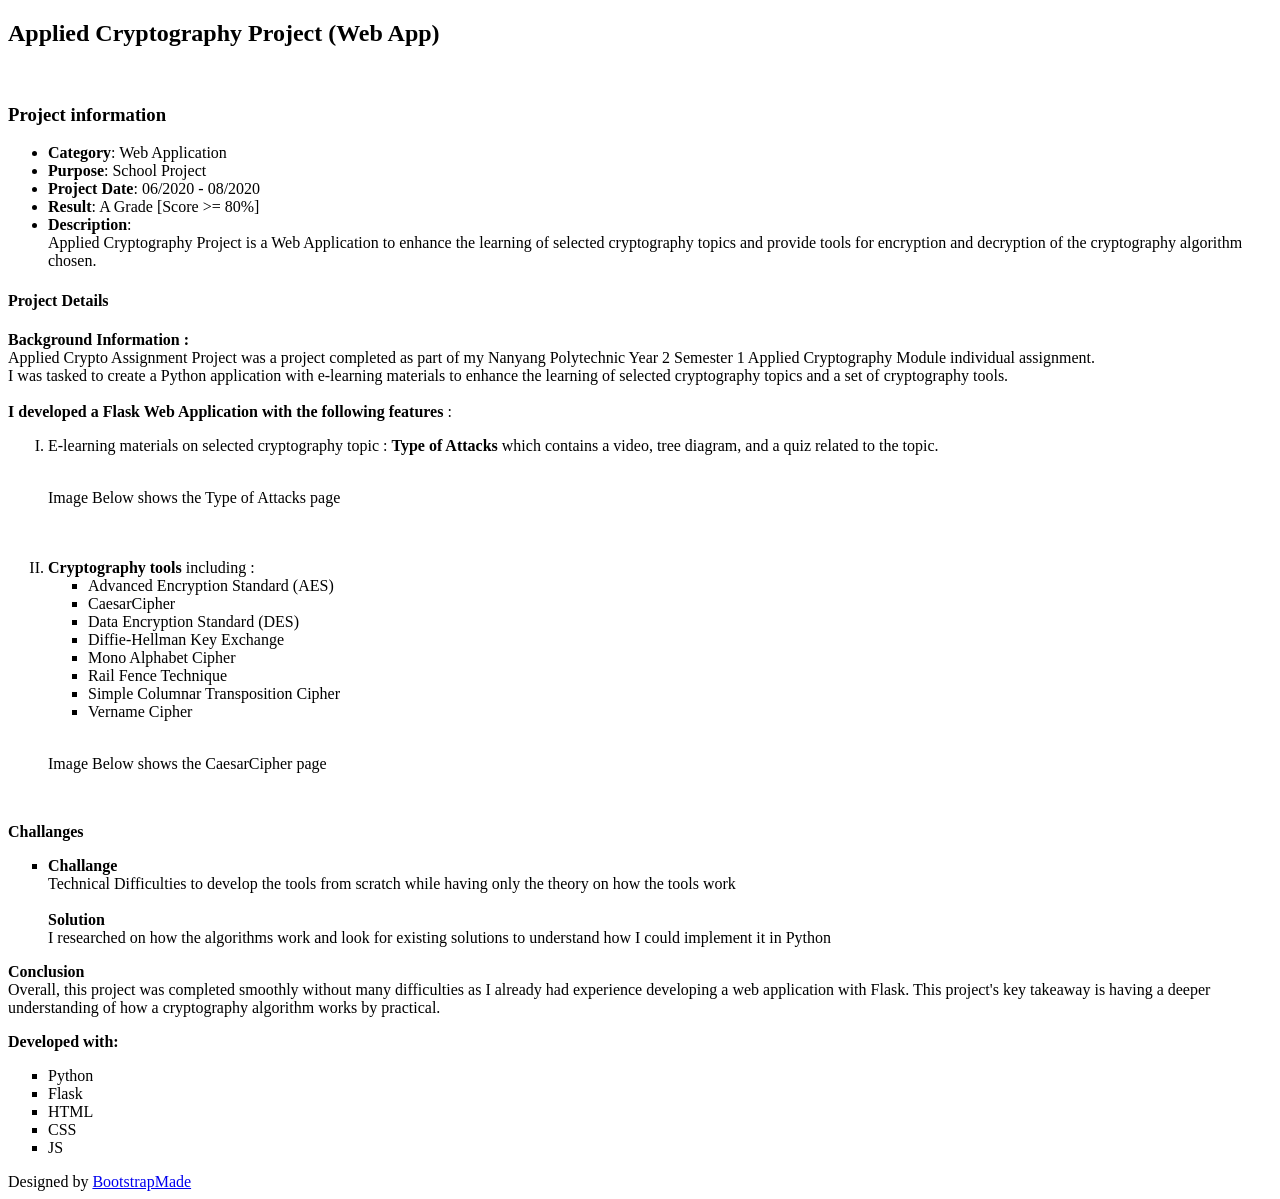
==== applied-crypto-project.html @ 35f899db "Add files via upload" ====
<!DOCTYPE html>
<html lang="en">

<head>
  <meta charset="utf-8">
  <meta content="width=device-width, initial-scale=1.0" name="viewport">

  <title>Portfolio Details - Personal Bootstrap Template</title>
  <meta content="" name="descriptison">
  <meta content="" name="keywords">

  <!-- Favicons -->
  <link href="assets/img/favicon.png" rel="icon">
  <link href="assets/img/apple-touch-icon.png" rel="apple-touch-icon">

  <!-- Google Fonts -->
  <link href="https://fonts.googleapis.com/css?family=Open+Sans:300,300i,400,400i,600,600i,700,700i|Raleway:300,300i,400,400i,500,500i,600,600i,700,700i|Poppins:300,300i,400,400i,500,500i,600,600i,700,700i" rel="stylesheet">

  <!-- Vendor CSS Files -->
  <link href="assets/vendor/bootstrap/css/bootstrap.min.css" rel="stylesheet">
  <link href="assets/vendor/icofont/icofont.min.css" rel="stylesheet">
  <link href="assets/vendor/remixicon/remixicon.css" rel="stylesheet">
  <link href="assets/vendor/owl.carousel/assets/owl.carousel.min.css" rel="stylesheet">
  <link href="assets/vendor/boxicons/css/boxicons.min.css" rel="stylesheet">
  <link href="assets/vendor/venobox/venobox.css" rel="stylesheet">

  <!-- Template Main CSS File -->
  <link href="assets/css/style.css" rel="stylesheet">

  <!-- =======================================================
  * Template Name: Personal - v2.3.0
  * Template URL: https://bootstrapmade.com/personal-free-resume-bootstrap-template/
  * Author: BootstrapMade.com
  * License: https://bootstrapmade.com/license/
  ======================================================== -->
</head>

<body>

  <main id="main">

    <!-- ======= Portfolio Details ======= -->
    <div id="portfolio-details" class="portfolio-details">
      <div class="container">

        <div class="row">

          <div class="col-lg-8">
            <h2 class="portfolio-title">Applied Cryptography Project (Web App)</h2>
            <div class="owl-carousel portfolio-details-carousel">
              <img src="assets/img/portfolio/applied-crypto-1.png" class="img-fluid" alt="">
              <img src="assets/img/portfolio/applied-crypto-2.png" class="img-fluid" alt="">
              <img src="assets/img/portfolio/applied-crypto-3.png" class="img-fluid" alt="">
              <img src="assets/img/portfolio/applied-crypto-4.png" class="img-fluid" alt="">
            </div>
          </div>

          <div class="col-lg-4 portfolio-info">
            <h3>Project information</h3>
            <ul>
              <li><strong>Category</strong>: Web Application</li>
              <li><strong>Purpose</strong>: School Project</li>
              <li><strong>Project Date</strong>: 06/2020 - 08/2020</li>
              <!-- <li><strong>Github URL</strong>: <a target=”_blank” href="https://github.com/Dylan-Liew/Applied-Cryptography-Project">Click Here</a></li> -->
              <li><strong>Result</strong>: A Grade <span class="grade text-right">[Score >= 80%]<span></li>
              <li><strong>Description</strong>:<br> Applied Cryptography Project is a Web Application
                to enhance the learning of selected cryptography topics and provide tools
                for encryption and decryption of the cryptography algorithm chosen.
            </ul>
          </div>
          <div class="col-lg mt-4">
            <h4> Project Details </h4>
            <p>
              <strong>Background Information :</strong>
              <br>
              Applied Crypto Assignment Project was a project completed as part of my Nanyang Polytechnic Year 2 Semester 1 Applied Cryptography Module individual assignment. <br>
              I was tasked to create a Python application with e-learning materials to enhance the learning of selected cryptography topics and a set of cryptography tools.<br>
              <br>
              <strong>I developed a Flask Web Application with the following features</strong> :
            </p>
              <ol class="ml-4" style="list-style-type: upper-roman;">
                <li>E-learning materials on selected cryptography topic : <strong>Type of Attacks</strong> which contains a video, tree diagram, and a quiz related to the topic.</li>
                <br>
                <p class="text-center image-header ">Image Below shows the Type of Attacks page</P>
                <img src="assets/img/portfolio/applied-crypto-5.png" class="img-fluid" alt="">
                <br>
                <br>
                <li><strong>Cryptography tools</strong> including :
                  <ul class="ml-4" style="list-style-type: square;">
                    <li>Advanced Encryption Standard (AES)</li>
                    <li>CaesarCipher</li>
                    <li>Data Encryption Standard (DES)</li>
                    <li>Diffie-Hellman Key Exchange</li>
                    <li>Mono Alphabet Cipher</li>
                    <li>Rail Fence Technique</li>
                    <li>Simple Columnar Transposition Cipher</li>
                    <li>Vername Cipher</li>
                  </ul>
                </li>
                <br>
                <p class="text-center image-header ">Image Below shows the CaesarCipher page</p>
                <img src="assets/img/portfolio/applied-crypto-6.png" class="img-fluid" alt="">
              </ol>
            <p>
              <strong>Challanges</strong>
              <br>
            </p>
              <ul class="ml-4" style="list-style-type: square;">
                <li>
                  <strong>Challange </strong><br> Technical Difficulties to develop the tools from scratch while having only the theory on how the tools work<br><br>
                  <strong>Solution </strong><br> I researched on how the algorithms work and look for existing solutions to understand how I could implement it in Python
                </li>
              </ul>
            <p>
              <strong>Conclusion </strong>
              <br>
              Overall, this project was completed smoothly without many difficulties as I already had experience developing a web application with Flask.
              This project's key takeaway is having a deeper understanding of how a cryptography algorithm works by practical.
            </p>
            <p>
              <strong>Developed with:</strong>
              <ul class="ml-4" style="list-style-type: square;">
                <li>Python</li>
                <li>Flask</li>
                <li>HTML</li>
                <li>CSS</li>
                <li>JS</li>
              </ul>
            </p>
          </div>

        </div>

      </div>
    </div><!-- End Portfolio Details -->

  </main><!-- End #main -->

  <div class="credits">
    <!-- All the links in the footer should remain intact. -->
    <!-- You can delete the links only if you purchased the pro version. -->
    <!-- Licensing information: https://bootstrapmade.com/license/ -->
    <!-- Purchase the pro version with working PHP/AJAX contact form: https://bootstrapmade.com/personal-free-resume-bootstrap-template/ -->
    Designed by <a href="https://bootstrapmade.com/">BootstrapMade</a>
  </div>

  <!-- Vendor JS Files -->
  <script src="assets/vendor/jquery/jquery.min.js"></script>
  <script src="assets/vendor/bootstrap/js/bootstrap.bundle.min.js"></script>
  <script src="assets/vendor/jquery.easing/jquery.easing.min.js"></script>
  <script src="assets/vendor/php-email-form/validate.js"></script>
  <script src="assets/vendor/waypoints/jquery.waypoints.min.js"></script>
  <script src="assets/vendor/counterup/counterup.min.js"></script>
  <script src="assets/vendor/owl.carousel/owl.carousel.min.js"></script>
  <script src="assets/vendor/isotope-layout/isotope.pkgd.min.js"></script>
  <script src="assets/vendor/venobox/venobox.min.js"></script>

  <!-- Template Main JS File -->
  <script src="assets/js/main.js"></script>

</body>

</html>
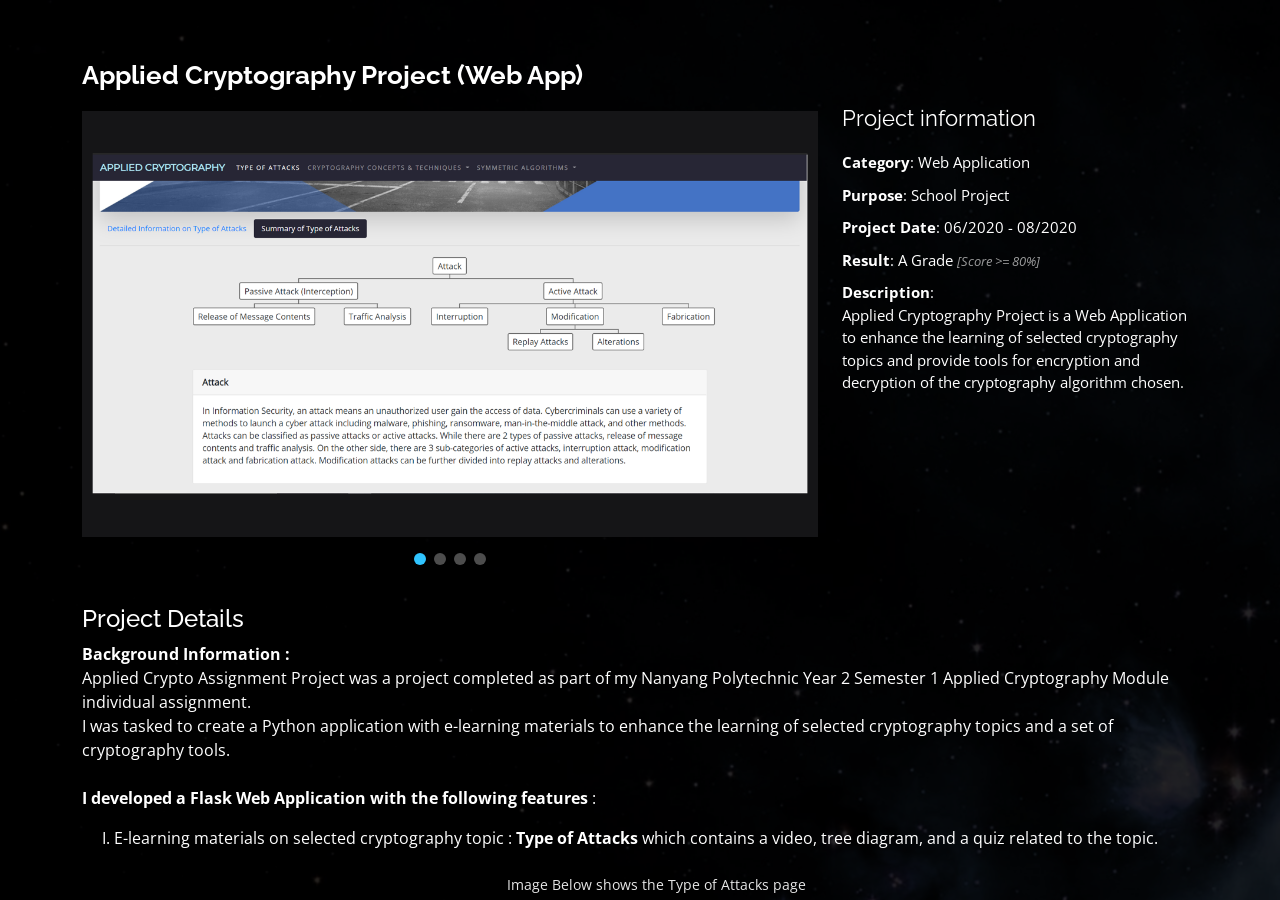
==== commit 3a5956c2: "Obtained License and Update Remove Watermark and Fix HTML.JS and CSS to the latest version" ====
--- a/applied-crypto-project.html
+++ b/applied-crypto-project.html
@@ -5,9 +5,9 @@
   <meta charset="utf-8">
   <meta content="width=device-width, initial-scale=1.0" name="viewport">
 
-  <title>Portfolio Details - Personal Bootstrap Template</title>
-  <meta content="" name="descriptison">
-  <meta content="" name="keywords">
+  <title>Dylan-Liew | Portfolio</title>
+  <meta content="Dylan Liew's Portfolio" name="description">
+  <meta content="Dylan Liew Hock Cong" name="keywords">
 
   <!-- Favicons -->
   <link href="assets/img/favicon.png" rel="icon">
@@ -18,17 +18,17 @@
 
   <!-- Vendor CSS Files -->
   <link href="assets/vendor/bootstrap/css/bootstrap.min.css" rel="stylesheet">
-  <link href="assets/vendor/icofont/icofont.min.css" rel="stylesheet">
+  <link href="assets/vendor/bootstrap-icons/bootstrap-icons.css" rel="stylesheet">
+  <link href="assets/vendor/boxicons/css/boxicons.min.css" rel="stylesheet">
+  <link href="assets/vendor/glightbox/css/glightbox.min.css" rel="stylesheet">
   <link href="assets/vendor/remixicon/remixicon.css" rel="stylesheet">
-  <link href="assets/vendor/owl.carousel/assets/owl.carousel.min.css" rel="stylesheet">
-  <link href="assets/vendor/boxicons/css/boxicons.min.css" rel="stylesheet">
-  <link href="assets/vendor/venobox/venobox.css" rel="stylesheet">
+  <link href="assets/vendor/swiper/swiper-bundle.min.css" rel="stylesheet">
 
   <!-- Template Main CSS File -->
   <link href="assets/css/style.css" rel="stylesheet">
 
   <!-- =======================================================
-  * Template Name: Personal - v2.3.0
+  * Template Name: Personal - v4.7.0
   * Template URL: https://bootstrapmade.com/personal-free-resume-bootstrap-template/
   * Author: BootstrapMade.com
   * License: https://bootstrapmade.com/license/
@@ -47,11 +47,22 @@
 
           <div class="col-lg-8">
             <h2 class="portfolio-title">Applied Cryptography Project (Web App)</h2>
-            <div class="owl-carousel portfolio-details-carousel">
-              <img src="assets/img/portfolio/applied-crypto-1.png" class="img-fluid" alt="">
-              <img src="assets/img/portfolio/applied-crypto-2.png" class="img-fluid" alt="">
-              <img src="assets/img/portfolio/applied-crypto-3.png" class="img-fluid" alt="">
-              <img src="assets/img/portfolio/applied-crypto-4.png" class="img-fluid" alt="">
+            <div class="portfolio-details-slider swiper">
+              <div class="swiper-wrapper align-items-center">
+                <div class="swiper-slide">
+                  <img src="assets/img/portfolio/applied-crypto-1.png" class="img-fluid" alt="">
+                </div>
+                <div class="swiper-slide">
+                  <img src="assets/img/portfolio/applied-crypto-2.png" class="img-fluid" alt="">
+                </div>
+                <div class="swiper-slide">
+                  <img src="assets/img/portfolio/applied-crypto-3.png" class="img-fluid" alt="">
+                </div>
+                <div class="swiper-slide">
+                  <img src="assets/img/portfolio/applied-crypto-4.png" class="img-fluid" alt="">
+                </div>
+              </div>
+              <div class="swiper-pagination"></div>
             </div>
           </div>
 
@@ -136,24 +147,14 @@
 
   </main><!-- End #main -->
 
-  <div class="credits">
-    <!-- All the links in the footer should remain intact. -->
-    <!-- You can delete the links only if you purchased the pro version. -->
-    <!-- Licensing information: https://bootstrapmade.com/license/ -->
-    <!-- Purchase the pro version with working PHP/AJAX contact form: https://bootstrapmade.com/personal-free-resume-bootstrap-template/ -->
-    Designed by <a href="https://bootstrapmade.com/">BootstrapMade</a>
-  </div>
-
   <!-- Vendor JS Files -->
-  <script src="assets/vendor/jquery/jquery.min.js"></script>
+  <script src="assets/vendor/purecounter/purecounter.js"></script>
   <script src="assets/vendor/bootstrap/js/bootstrap.bundle.min.js"></script>
-  <script src="assets/vendor/jquery.easing/jquery.easing.min.js"></script>
+  <script src="assets/vendor/glightbox/js/glightbox.min.js"></script>
+  <script src="assets/vendor/isotope-layout/isotope.pkgd.min.js"></script>
+  <script src="assets/vendor/swiper/swiper-bundle.min.js"></script>
+  <script src="assets/vendor/waypoints/noframework.waypoints.js"></script>
   <script src="assets/vendor/php-email-form/validate.js"></script>
-  <script src="assets/vendor/waypoints/jquery.waypoints.min.js"></script>
-  <script src="assets/vendor/counterup/counterup.min.js"></script>
-  <script src="assets/vendor/owl.carousel/owl.carousel.min.js"></script>
-  <script src="assets/vendor/isotope-layout/isotope.pkgd.min.js"></script>
-  <script src="assets/vendor/venobox/venobox.min.js"></script>
 
   <!-- Template Main JS File -->
   <script src="assets/js/main.js"></script>
--- a/assets/css/style.css
+++ b/assets/css/style.css
@@ -0,0 +1,1040 @@
+/**
+* Template Name: Personal - v4.7.0
+* Template URL: https://bootstrapmade.com/personal-free-resume-bootstrap-template/
+* Author: BootstrapMade.com
+* License: https://bootstrapmade.com/license/
+*/
+
+/*--------------------------------------------------------------
+# General
+--------------------------------------------------------------*/
+body {
+  font-family: "Open Sans", sans-serif;
+  background-color: #040404;
+  color: #fff;
+  position: relative;
+  background: transparent;
+}
+body::before {
+  content: "";
+  position: fixed;
+  background: #040404 url("../img/bg.jpg") top right no-repeat;
+  background-size: cover;
+  left: 0;
+  right: 0;
+  top: 0;
+  height: 100vh;
+  z-index: -1;
+}
+@media (min-width: 1024px) {
+  body::before {
+    background-attachment: fixed;
+  }
+}
+
+a {
+  color: #30c4ff;
+  text-decoration: none;
+}
+
+a:hover {
+  color: #94e0ff;
+  text-decoration: none;
+}
+
+h1, h2, h3, h4, h5, h6 {
+  font-family: "Raleway", sans-serif;
+}
+
+/*--------------------------------------------------------------
+# Header
+--------------------------------------------------------------*/
+#header {
+  transition: ease-in-out 0.3s;
+  position: relative;
+  height: 100vh;
+  display: flex;
+  align-items: center;
+  z-index: 997;
+  overflow-y: auto;
+}
+#header * {
+  transition: ease-in-out 0.3s;
+}
+#header h1 {
+  font-size: 48px;
+  margin: 0;
+  padding: 0;
+  line-height: 1;
+  font-weight: 700;
+  font-family: "Poppins", sans-serif;
+}
+#header h1 a, #header h1 a:hover {
+  color: #fff;
+  line-height: 1;
+  display: inline-block;
+}
+#header h2 {
+  font-size: 24px;
+  margin-top: 20px;
+  color: rgba(255, 255, 255, 0.8);
+}
+#header h2 span {
+  color: #fff;
+  border-bottom: 2px solid #30c4ff;
+  padding-bottom: 6px;
+}
+#header img {
+  padding: 0;
+  margin: 0;
+}
+#header .social-links {
+  margin-top: 40px;
+  display: flex;
+}
+#header .social-links a {
+  font-size: 16px;
+  display: flex;
+  justify-content: center;
+  align-items: center;
+  background: rgba(255, 255, 255, 0.1);
+  color: #fff;
+  line-height: 1;
+  margin-right: 8px;
+  border-radius: 50%;
+  width: 40px;
+  height: 40px;
+}
+#header .social-links a:hover {
+  background: #30c4ff;
+}
+@media (max-width: 992px) {
+  #header h1 {
+    font-size: 36px;
+  }
+  #header h2 {
+    font-size: 20px;
+    line-height: 30px;
+  }
+  #header .social-links {
+    margin-top: 15px;
+  }
+  #header .container {
+    display: flex;
+    flex-direction: column;
+    align-items: center;
+  }
+}
+
+/* Header Top */
+#header.header-top {
+  height: 80px;
+  position: fixed;
+  left: 0;
+  top: 0;
+  right: 0;
+  background: rgba(0, 0, 0, 0.9);
+}
+#header.header-top .social-links, #header.header-top h2 {
+  display: none;
+}
+#header.header-top h1 {
+  margin-right: auto;
+  font-size: 36px;
+}
+#header.header-top .container {
+  display: flex;
+  align-items: center;
+}
+#header.header-top .navbar {
+  margin: 0;
+}
+@media (max-width: 768px) {
+  #header.header-top {
+    height: 60px;
+  }
+  #header.header-top h1 {
+    font-size: 26px;
+  }
+}
+
+/*--------------------------------------------------------------
+# Navigation Menu
+--------------------------------------------------------------*/
+/**
+* Desktop Navigation 
+*/
+.navbar {
+  padding: 0;
+  margin-top: 35px;
+}
+.navbar ul {
+  margin: 0;
+  padding: 0;
+  display: flex;
+  list-style: none;
+  align-items: center;
+}
+.navbar li {
+  position: relative;
+}
+.navbar li + li {
+  margin-left: 30px;
+}
+.navbar a, .navbar a:focus {
+  display: flex;
+  align-items: center;
+  justify-content: space-between;
+  padding: 0;
+  font-family: "Poppins", sans-serif;
+  font-size: 16px;
+  font-weight: 400;
+  color: rgba(255, 255, 255, 0.7);
+  white-space: nowrap;
+  transition: 0.3s;
+}
+.navbar a i, .navbar a:focus i {
+  font-size: 12px;
+  line-height: 0;
+  margin-left: 5px;
+}
+.navbar a:before {
+  content: "";
+  position: absolute;
+  width: 0;
+  height: 2px;
+  bottom: -4px;
+  left: 0;
+  background-color: #30c4ff;
+  visibility: hidden;
+  width: 0px;
+  transition: all 0.3s ease-in-out 0s;
+}
+.navbar a:hover:before, .navbar li:hover > a:before, .navbar .active:before {
+  visibility: visible;
+  width: 25px;
+}
+.navbar a:hover, .navbar .active, .navbar .active:focus, .navbar li:hover > a {
+  color: #fff;
+}
+
+/**
+* Mobile Navigation 
+*/
+.mobile-nav-toggle {
+  color: #fff;
+  font-size: 28px;
+  cursor: pointer;
+  display: none;
+  line-height: 0;
+  transition: 0.5s;
+  position: fixed;
+  right: 15px;
+  top: 15px;
+}
+
+@media (max-width: 991px) {
+  .mobile-nav-toggle {
+    display: block;
+  }
+
+  .navbar ul {
+    display: none;
+  }
+}
+.navbar-mobile {
+  position: fixed;
+  overflow: hidden;
+  top: 0;
+  right: 0;
+  left: 0;
+  bottom: 0;
+  background: rgba(0, 0, 0, 0.9);
+  transition: 0.3s;
+  z-index: 999;
+  margin-top: 0;
+}
+.navbar-mobile .mobile-nav-toggle {
+  position: absolute;
+  top: 15px;
+  right: 15px;
+}
+.navbar-mobile ul {
+  display: block;
+  position: absolute;
+  top: 55px;
+  right: 15px;
+  bottom: 45px;
+  left: 15px;
+  padding: 10px 0;
+  overflow-y: auto;
+  transition: 0.3s;
+  border: 2px solid rgba(255, 255, 255, 0.2);
+}
+.navbar-mobile li {
+  padding: 12px 20px;
+}
+.navbar-mobile li + li {
+  margin: 0;
+}
+.navbar-mobile a, .navbar-mobile a:focus {
+  font-size: 16px;
+  position: relative;
+}
+
+/*--------------------------------------------------------------
+# Sections General
+--------------------------------------------------------------*/
+section {
+  overflow: hidden;
+  position: absolute;
+  width: 100%;
+  top: 140px;
+  bottom: 100%;
+  opacity: 0;
+  transition: ease-in-out 0.4s;
+  z-index: 2;
+}
+section.section-show {
+  top: 100px;
+  bottom: auto;
+  opacity: 1;
+  padding-bottom: 45px;
+}
+section .container {
+  background: rgba(0, 0, 0, 0.9);
+  padding: 30px;
+}
+@media (max-width: 768px) {
+  section {
+    top: 120px;
+  }
+  section.section-show {
+    top: 80px;
+  }
+}
+
+.section-title h2 {
+  font-size: 14px;
+  font-weight: 500;
+  padding: 0;
+  line-height: 1px;
+  margin: 0 0 20px 0;
+  letter-spacing: 2px;
+  text-transform: uppercase;
+  color: #aaaaaa;
+  font-family: "Poppins", sans-serif;
+}
+.section-title h2::after {
+  content: "";
+  width: 120px;
+  height: 1px;
+  display: inline-block;
+  background: #30c4ff;
+  margin: 4px 10px;
+}
+.section-title p {
+  margin: 0;
+  margin: -15px 0 15px 0;
+  font-size: 36px;
+  font-weight: 700;
+  text-transform: uppercase;
+  font-family: "Poppins", sans-serif;
+  color: #fff;
+}
+
+/*--------------------------------------------------------------
+# About
+--------------------------------------------------------------*/
+.about-me .content h3 {
+  font-weight: 700;
+  font-size: 26px;
+  color: #30c4ff;
+}
+.about-me .content ul {
+  list-style: none;
+  padding: 0;
+}
+.about-me .content ul li {
+  margin-bottom: 20px;
+  display: flex;
+  align-items: center;
+}
+.about-me .content ul strong {
+  margin-right: 10px;
+}
+.about-me .content ul i {
+  font-size: 16px;
+  margin-right: 5px;
+  color: #30c4ff;
+  line-height: 0;
+}
+.about-me .content p:last-child {
+  margin-bottom: 0;
+}
+
+/*--------------------------------------------------------------
+# Counts
+--------------------------------------------------------------*/
+.counts {
+  padding: 70px 0 60px;
+}
+.counts .count-box {
+  padding: 30px 30px 25px 30px;
+  width: 100%;
+  position: relative;
+  text-align: center;
+  background: rgba(255, 255, 255, 0.08);
+}
+.counts .count-box i {
+  position: absolute;
+  top: -25px;
+  left: 50%;
+  transform: translateX(-50%);
+  font-size: 24px;
+  background: rgba(255, 255, 255, 0.1);
+  padding: 12px;
+  color: #30c4ff;
+  border-radius: 50px;
+  line-height: 0;
+}
+.counts .count-box span {
+  font-size: 36px;
+  display: block;
+  font-weight: 600;
+  color: #fff;
+}
+.counts .count-box p {
+  padding: 0;
+  margin: 0;
+  font-family: "Raleway", sans-serif;
+  font-size: 14px;
+}
+
+/*--------------------------------------------------------------
+# Skills
+--------------------------------------------------------------*/
+.skills .progress {
+  height: 60px;
+  display: block;
+  background: none;
+  border-radius: 0;
+}
+.skills .progress .skill {
+  padding: 10px 0;
+  margin: 0;
+  text-transform: uppercase;
+  display: block;
+  font-weight: 600;
+  font-family: "Poppins", sans-serif;
+  color: #fff;
+}
+.skills .progress .skill .val {
+  float: right;
+  font-style: normal;
+}
+.skills .progress-bar-wrap {
+  background: rgba(255, 255, 255, 0.2);
+}
+.skills .progress-bar {
+  width: 1px;
+  height: 10px;
+  transition: 0.9s;
+  background-color: #30c4ff;
+}
+
+/*--------------------------------------------------------------
+# Interests
+--------------------------------------------------------------*/
+.interests .icon-box {
+  display: flex;
+  align-items: center;
+  padding: 20px;
+  background: rgba(255, 255, 255, 0.08);
+  transition: ease-in-out 0.3s;
+}
+.interests .icon-box i {
+  font-size: 32px;
+  padding-right: 10px;
+  line-height: 1;
+}
+.interests .icon-box h3 {
+  font-weight: 700;
+  margin: 0;
+  padding: 0;
+  line-height: 1;
+  font-size: 16px;
+  color: #fff;
+}
+.interests .icon-box:hover {
+  background: rgba(255, 255, 255, 0.12);
+}
+
+/*--------------------------------------------------------------
+# Testimonials
+--------------------------------------------------------------*/
+.testimonials .testimonials-carousel, .testimonials .testimonials-slider {
+  overflow: hidden;
+}
+.testimonials .testimonial-item {
+  box-sizing: content-box;
+  min-height: 320px;
+}
+.testimonials .testimonial-item .testimonial-img {
+  width: 90px;
+  border-radius: 50%;
+  margin: -40px 0 0 40px;
+  position: relative;
+  z-index: 2;
+  border: 6px solid rgba(255, 255, 255, 0.12);
+}
+.testimonials .testimonial-item h3 {
+  font-size: 18px;
+  font-weight: bold;
+  margin: 10px 0 5px 45px;
+  color: #fff;
+}
+.testimonials .testimonial-item h4 {
+  font-size: 14px;
+  color: #999;
+  margin: 0 0 0 45px;
+}
+.testimonials .testimonial-item .quote-icon-left, .testimonials .testimonial-item .quote-icon-right {
+  color: rgba(255, 255, 255, 0.25);
+  font-size: 26px;
+}
+.testimonials .testimonial-item .quote-icon-left {
+  display: inline-block;
+  left: -5px;
+  position: relative;
+}
+.testimonials .testimonial-item .quote-icon-right {
+  display: inline-block;
+  right: -5px;
+  position: relative;
+  top: 10px;
+}
+.testimonials .testimonial-item p {
+  font-style: italic;
+  margin: 0 15px 0 15px;
+  padding: 20px 20px 60px 20px;
+  background: rgba(255, 255, 255, 0.1);
+  position: relative;
+  border-radius: 6px;
+  position: relative;
+  z-index: 1;
+}
+.testimonials .swiper-pagination {
+  margin-top: 20px;
+  position: relative;
+}
+.testimonials .swiper-pagination .swiper-pagination-bullet {
+  width: 12px;
+  height: 12px;
+  opacity: 1;
+  background-color: rgba(255, 255, 255, 0.3);
+}
+.testimonials .swiper-pagination .swiper-pagination-bullet-active {
+  background-color: #30c4ff;
+}
+
+/*--------------------------------------------------------------
+# Resume
+--------------------------------------------------------------*/
+.resume .resume-title {
+  font-size: 26px;
+  font-weight: 700;
+  margin-top: 20px;
+  margin-bottom: 20px;
+  color: #fff;
+}
+.resume .resume-item {
+  padding: 0 0 20px 20px;
+  margin-top: -2px;
+  border-left: 2px solid rgba(255, 255, 255, 0.2);
+  position: relative;
+}
+.resume .resume-item h4 {
+  line-height: 18px;
+  font-size: 18px;
+  font-weight: 600;
+  text-transform: uppercase;
+  font-family: "Poppins", sans-serif;
+  color: #30c4ff;
+  margin-bottom: 10px;
+}
+.resume .resume-item h5 {
+  font-size: 16px;
+  background: rgba(255, 255, 255, 0.15);
+  padding: 5px 15px;
+  display: inline-block;
+  font-weight: 600;
+  margin-bottom: 10px;
+}
+.resume .resume-item ul {
+  padding-left: 20px;
+}
+.resume .resume-item ul li {
+  padding-bottom: 10px;
+}
+.resume .resume-item:last-child {
+  padding-bottom: 0;
+}
+.resume .resume-item::before {
+  content: "";
+  position: absolute;
+  width: 16px;
+  height: 16px;
+  border-radius: 50px;
+  left: -9px;
+  top: 0;
+  background: #30c4ff;
+  border: 2px solid #30c4ff;
+}
+
+/*--------------------------------------------------------------
+# Services
+--------------------------------------------------------------*/
+.services .icon-box {
+  text-align: center;
+  background: rgba(204, 204, 204, 0.1);
+  padding: 80px 20px;
+  transition: all ease-in-out 0.3s;
+}
+.services .icon-box .icon {
+  margin: 0 auto;
+  width: 64px;
+  height: 64px;
+  background: #30c4ff;
+  border-radius: 5px;
+  transition: all 0.3s ease-out 0s;
+  display: flex;
+  align-items: center;
+  justify-content: center;
+  margin-bottom: 20px;
+  transform-style: preserve-3d;
+}
+.services .icon-box .icon i {
+  color: #fff;
+  font-size: 28px;
+}
+.services .icon-box .icon::before {
+  position: absolute;
+  content: "";
+  left: -8px;
+  top: -8px;
+  height: 100%;
+  width: 100%;
+  background: rgba(255, 255, 255, 0.15);
+  border-radius: 5px;
+  transition: all 0.3s ease-out 0s;
+  transform: translateZ(-1px);
+}
+.services .icon-box h4 {
+  font-weight: 700;
+  margin-bottom: 15px;
+  font-size: 24px;
+}
+.services .icon-box h4 a {
+  color: #fff;
+}
+.services .icon-box p {
+  line-height: 24px;
+  font-size: 14px;
+  margin-bottom: 0;
+}
+.services .icon-box:hover {
+  background: #30c4ff;
+  border-color: #30c4ff;
+}
+.services .icon-box:hover .icon {
+  background: #fff;
+}
+.services .icon-box:hover .icon i {
+  color: #30c4ff;
+}
+.services .icon-box:hover .icon::before {
+  background: #94e0ff;
+}
+.services .icon-box:hover h4 a, .services .icon-box:hover p {
+  color: #fff;
+}
+
+/*--------------------------------------------------------------
+# Portfolio
+--------------------------------------------------------------*/
+.portfolio .portfolio-item {
+  margin-bottom: 30px;
+}
+.portfolio #portfolio-flters {
+  padding: 0;
+  margin: 0 auto 15px auto;
+  list-style: none;
+  text-align: center;
+  border-radius: 50px;
+  padding: 2px 15px;
+}
+.portfolio #portfolio-flters li {
+  cursor: pointer;
+  display: inline-block;
+  padding: 8px 16px 10px 16px;
+  font-size: 14px;
+  font-weight: 600;
+  line-height: 1;
+  text-transform: uppercase;
+  color: #fff;
+  background: rgba(255, 255, 255, 0.1);
+  margin: 0 3px 10px 3px;
+  transition: all 0.3s ease-in-out;
+  border-radius: 4px;
+}
+.portfolio #portfolio-flters li:hover, .portfolio #portfolio-flters li.filter-active {
+  background: #30c4ff;
+}
+.portfolio #portfolio-flters li:last-child {
+  margin-right: 0;
+}
+.portfolio .portfolio-wrap {
+  transition: 0.3s;
+  position: relative;
+  overflow: hidden;
+  z-index: 1;
+  background: rgba(0, 0, 0, 0.6);
+}
+.portfolio .portfolio-wrap::before {
+  content: "";
+  background: rgba(0, 0, 0, 0.6);
+  position: absolute;
+  left: 30px;
+  right: 30px;
+  top: 30px;
+  bottom: 30px;
+  transition: all ease-in-out 0.3s;
+  z-index: 2;
+  opacity: 0;
+}
+.portfolio .portfolio-wrap .portfolio-info {
+  opacity: 0;
+  position: absolute;
+  top: 0;
+  left: 0;
+  right: 0;
+  bottom: 0;
+  text-align: center;
+  z-index: 3;
+  transition: all ease-in-out 0.3s;
+  display: flex;
+  flex-direction: column;
+  justify-content: center;
+  align-items: center;
+}
+.portfolio .portfolio-wrap .portfolio-info::before {
+  display: block;
+  content: "";
+  width: 48px;
+  height: 48px;
+  position: absolute;
+  top: 35px;
+  left: 35px;
+  border-top: 3px solid #fff;
+  border-left: 3px solid #fff;
+  transition: all 0.5s ease 0s;
+  z-index: 9994;
+}
+.portfolio .portfolio-wrap .portfolio-info::after {
+  display: block;
+  content: "";
+  width: 48px;
+  height: 48px;
+  position: absolute;
+  bottom: 35px;
+  right: 35px;
+  border-bottom: 3px solid #fff;
+  border-right: 3px solid #fff;
+  transition: all 0.5s ease 0s;
+  z-index: 9994;
+}
+.portfolio .portfolio-wrap .portfolio-info h4 {
+  font-size: 20px;
+  color: #fff;
+  font-weight: 600;
+}
+.portfolio .portfolio-wrap .portfolio-info p {
+  color: #ffffff;
+  font-size: 14px;
+  text-transform: uppercase;
+  padding: 0;
+  margin: 0;
+}
+.portfolio .portfolio-wrap .portfolio-links {
+  text-align: center;
+  z-index: 4;
+}
+.portfolio .portfolio-wrap .portfolio-links a {
+  color: #fff;
+  margin: 0 2px;
+  font-size: 28px;
+  display: inline-block;
+  transition: 0.3s;
+}
+.portfolio .portfolio-wrap .portfolio-links a:hover {
+  color: #6fd6ff;
+}
+.portfolio .portfolio-wrap:hover::before {
+  top: 0;
+  left: 0;
+  right: 0;
+  bottom: 0;
+  opacity: 1;
+}
+.portfolio .portfolio-wrap:hover .portfolio-info {
+  opacity: 1;
+}
+.portfolio .portfolio-wrap:hover .portfolio-info::before {
+  top: 15px;
+  left: 15px;
+}
+.portfolio .portfolio-wrap:hover .portfolio-info::after {
+  bottom: 15px;
+  right: 15px;
+}
+
+/*--------------------------------------------------------------
+# Portfolio Details
+--------------------------------------------------------------*/
+.portfolio-details {
+  padding-top: 40px;
+  background: rgba(0, 0, 0, 0.8);
+  position: fixed;
+  left: 0;
+  right: 0;
+  top: 0;
+  bottom: 0;
+  overflow-y: auto;
+}
+.portfolio-details .container {
+  padding-top: 20px;
+  padding-bottom: 40px;
+}
+.portfolio-details .portfolio-title {
+  font-size: 26px;
+  font-weight: 700;
+  margin-bottom: 20px;
+}
+.portfolio-details .portfolio-info {
+  padding-top: 45px;
+}
+.portfolio-details .portfolio-info h3 {
+  font-size: 22px;
+  font-weight: 400;
+  margin-bottom: 20px;
+}
+.portfolio-details .portfolio-info ul {
+  list-style: none;
+  padding: 0;
+  font-size: 15px;
+}
+.portfolio-details .portfolio-info ul li + li {
+  margin-top: 10px;
+}
+.portfolio-details .portfolio-info p {
+  font-size: 15px;
+  padding: 15px 0 0 0;
+}
+@media (max-width: 992px) {
+  .portfolio-details .portfolio-info {
+    padding-top: 20px;
+  }
+}
+.portfolio-details .swiper-pagination {
+  margin-top: 20px;
+  position: relative;
+}
+.portfolio-details .swiper-pagination .swiper-pagination-bullet {
+  width: 12px;
+  height: 12px;
+  opacity: 1;
+  background-color: rgba(255, 255, 255, 0.3);
+}
+.portfolio-details .swiper-pagination .swiper-pagination-bullet-active {
+  background-color: #30c4ff;
+}
+
+/*--------------------------------------------------------------
+# Contact
+--------------------------------------------------------------*/
+.contact .info-box {
+  color: #444444;
+  padding: 20px;
+  width: 100%;
+  background: rgba(255, 255, 255, 0.08);
+}
+.contact .info-box i.bx {
+  font-size: 24px;
+  color: #30c4ff;
+  border-radius: 50%;
+  padding: 14px;
+  float: left;
+  background: rgba(255, 255, 255, 0.1);
+}
+.contact .info-box h3 {
+  font-size: 20px;
+  color: rgba(255, 255, 255, 0.5);
+  font-weight: 700;
+  margin: 10px 0 8px 68px;
+}
+.contact .info-box p {
+  padding: 0;
+  color: #fff;
+  line-height: 24px;
+  font-size: 14px;
+  margin: 0 0 0 68px;
+}
+.contact .info-box .social-links {
+  margin: 5px 0 0 68px;
+  display: flex;
+}
+.contact .info-box .social-links a {
+  font-size: 18px;
+  display: inline-block;
+  color: #fff;
+  line-height: 1;
+  margin-right: 12px;
+  transition: 0.3s;
+}
+.contact .info-box .social-links a:hover {
+  color: #30c4ff;
+}
+.contact .php-email-form {
+  padding: 30px;
+  background: rgba(255, 255, 255, 0.08);
+}
+.contact .php-email-form .error-message {
+  display: none;
+  background: rgba(255, 255, 255, 0.08);
+  background: #ed3c0d;
+  text-align: left;
+  padding: 15px;
+  font-weight: 600;
+}
+.contact .php-email-form .error-message br + br {
+  margin-top: 25px;
+}
+.contact .php-email-form .sent-message {
+  display: none;
+  background: rgba(255, 255, 255, 0.08);
+  background: #30c4ff;
+  text-align: center;
+  padding: 15px;
+  font-weight: 600;
+}
+.contact .php-email-form .loading {
+  display: none;
+  background: rgba(255, 255, 255, 0.08);
+  text-align: center;
+  padding: 15px;
+}
+.contact .php-email-form .loading:before {
+  content: "";
+  display: inline-block;
+  border-radius: 50%;
+  width: 24px;
+  height: 24px;
+  margin: 0 10px -6px 0;
+  border: 3px solid #30c4ff;
+  border-top-color: #eee;
+  -webkit-animation: animate-loading 1s linear infinite;
+  animation: animate-loading 1s linear infinite;
+}
+.contact .php-email-form input, .contact .php-email-form textarea {
+  border-radius: 0;
+  box-shadow: none;
+  font-size: 14px;
+  background: rgba(255, 255, 255, 0.08);
+  border: 0;
+  transition: 0.3s;
+  color: #fff;
+}
+.contact .php-email-form input:focus, .contact .php-email-form textarea:focus {
+  background-color: rgba(255, 255, 255, 0.11);
+}
+.contact .php-email-form input::-moz-placeholder, .contact .php-email-form textarea::-moz-placeholder {
+  color: rgba(255, 255, 255, 0.3);
+  opacity: 1;
+}
+.contact .php-email-form input::placeholder, .contact .php-email-form textarea::placeholder {
+  color: rgba(255, 255, 255, 0.3);
+  opacity: 1;
+}
+.contact .php-email-form input {
+  padding: 10px 15px;
+}
+.contact .php-email-form textarea {
+  padding: 12px 15px;
+}
+.contact .php-email-form button[type=submit] {
+  background: #30c4ff;
+  border: 0;
+  padding: 10px 30px;
+  color: #fff;
+  transition: 0.4s;
+  border-radius: 4px;
+}
+.contact .php-email-form button[type=submit]:hover {
+  background: #15bb62;
+}
+@-webkit-keyframes animate-loading {
+  0% {
+    transform: rotate(0deg);
+  }
+  100% {
+    transform: rotate(360deg);
+  }
+}
+@keyframes animate-loading {
+  0% {
+    transform: rotate(0deg);
+  }
+  100% {
+    transform: rotate(360deg);
+  }
+}
+
+/*--------------------------------------------------------------
+# Credits
+--------------------------------------------------------------*/
+.credits {
+  position: fixed;
+  right: 0;
+  left: 0;
+  bottom: 0;
+  padding: 15px;
+  text-align: right;
+  font-size: 13px;
+  color: #fff;
+  z-index: 999999;
+}
+@media (max-width: 992px) {
+  .credits {
+    text-align: center;
+    padding: 10px;
+    background: rgba(0, 0, 0, 0.8);
+  }
+}
+.credits a {
+  color: #30c4ff;
+  transition: 0.3s;
+}
+.credits a:hover {
+  color: #fff;
+}
+.grade{
+  font-size: 85%;
+  opacity: 0.6;
+  font-style: italic;
+  text-align: justify;
+}
+.image-header{
+  opacity: 0.9;
+  font-size:90%;
+}
